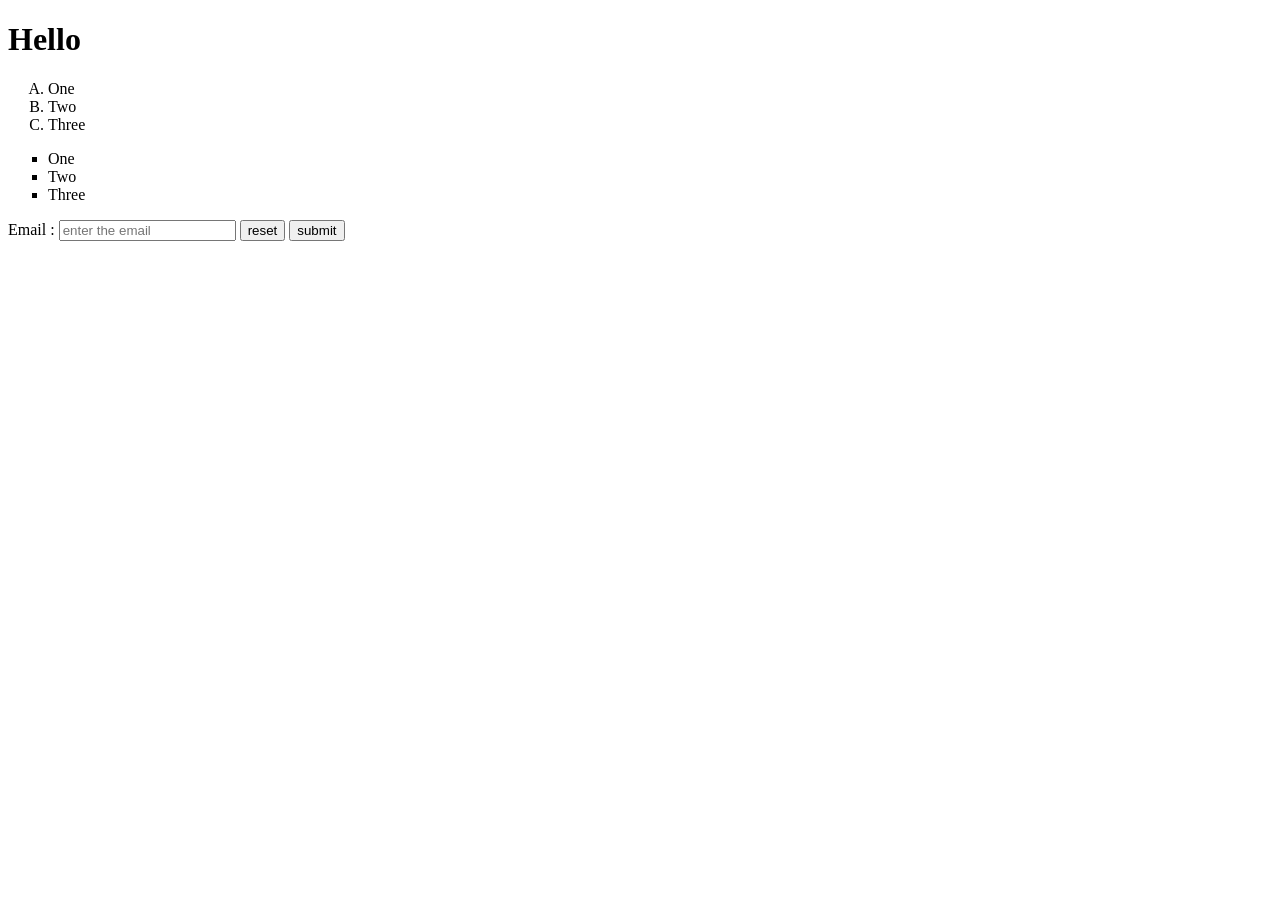
==== day3/index.html @ 283716be "Practiced HTML" ====
<!DOCTYPE html>
<html lang="en">
<head>
    <meta charset="UTF-8">
    <meta name="viewport" content="width=device-width, initial-scale=1.0">
    <title>Day 3 HTML</title>
</head>
<body>
    <h1>Hello</h1>
    <ol type="A">
        <li>One</li>
        <li>Two</li>
        <li>Three</li>
    </ol>
   <ul type="square">
        <li>One</li>
        <li>Two</li>
        <li>Three</li>
    </ul>
    <form>
        <label for="mail"> Email : </label>  <input type="email" placeholder="enter the email" id="mail"/>
        <button type="reset">reset</button>
        <button type="submit">submit</button>
    </form>
    <br>
</body>
</html>
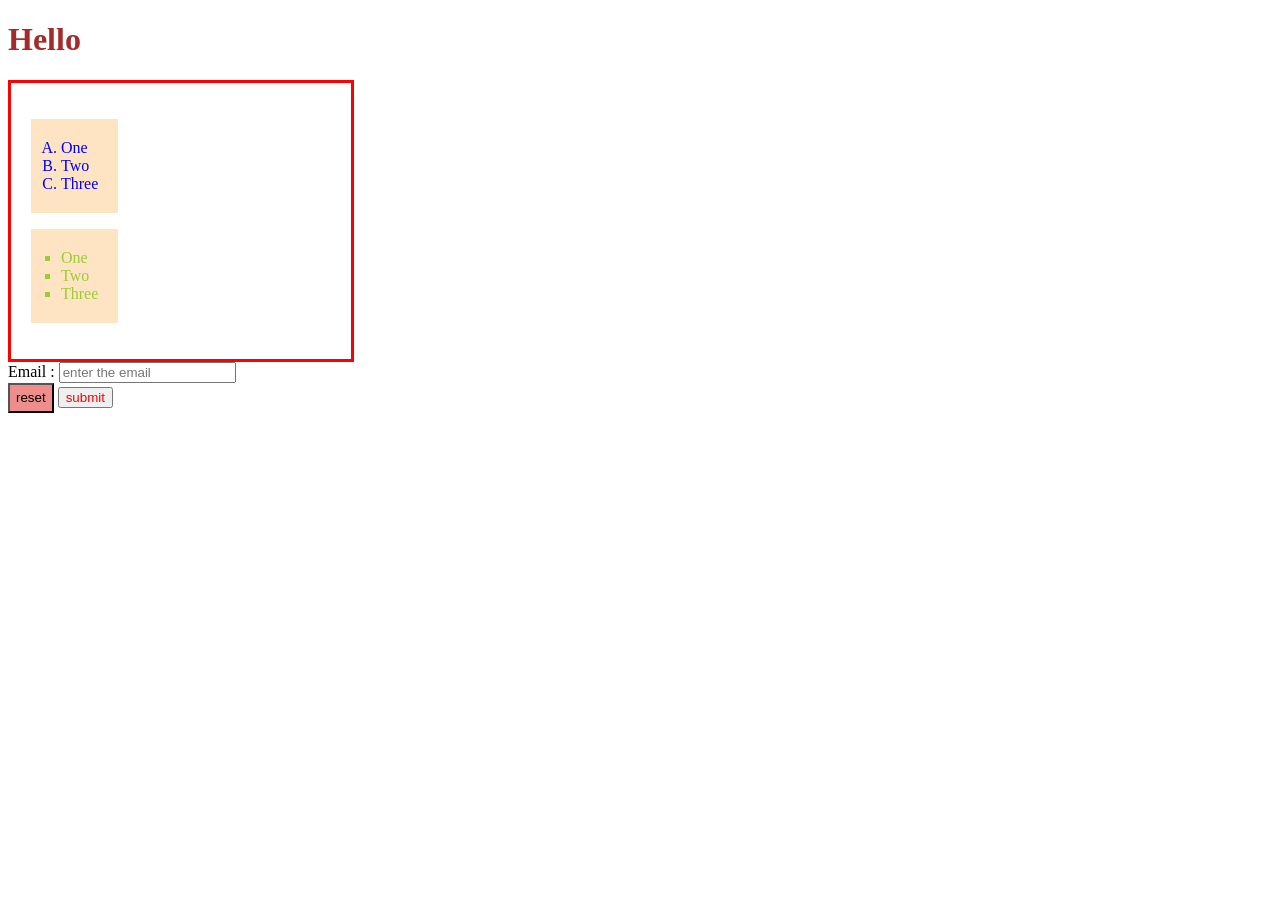
==== commit 21ebee6b: "Practiced CSS" ====
--- a/day3/index.html
+++ b/day3/index.html
@@ -4,22 +4,31 @@
     <meta charset="UTF-8">
     <meta name="viewport" content="width=device-width, initial-scale=1.0">
     <title>Day 3 HTML</title>
+    <link rel="stylesheet" href="/day3/index.css"/>
 </head>
+<style>
+    button{
+        color: #f30000;
+    }
+</style>
 <body>
     <h1>Hello</h1>
-    <ol type="A">
-        <li>One</li>
-        <li>Two</li>
-        <li>Three</li>
-    </ol>
-   <ul type="square">
-        <li>One</li>
-        <li>Two</li>
-        <li>Three</li>
-    </ul>
+    <div>
+        <ol type="A" class="list">
+            <li>One</li>
+            <li>Two</li>
+            <li>Three</li>
+        </ol>
+        <ul type="square" id="list">
+            <li>One</li>
+            <li>Two</li>
+            <li>Three</li>
+        </ul>
+    </div>
     <form>
         <label for="mail"> Email : </label>  <input type="email" placeholder="enter the email" id="mail"/>
-        <button type="reset">reset</button>
+        <br>
+        <button type="reset" style="color: rgb(0, 0, 0); background-color: rgb(239, 140, 140);height: 30px;">reset</button>
         <button type="submit">submit</button>
     </form>
     <br>
--- a/day3/index.css
+++ b/day3/index.css
@@ -0,0 +1,31 @@
+h1{
+    color: brown;
+}
+
+.list{
+    color: blue;
+}
+
+#list{
+    color:yellowgreen
+}
+
+
+ul,ol{
+    background-color: bisque;
+    width: max-content;
+
+    padding: 20px;
+    padding-left: 30px;
+
+    border-color: red;
+}
+
+div{
+    border: 3px solid;
+    border-color: red;
+    width:300px;
+    position:relative;
+    padding: 20px;
+    flex-direction: column;
+}
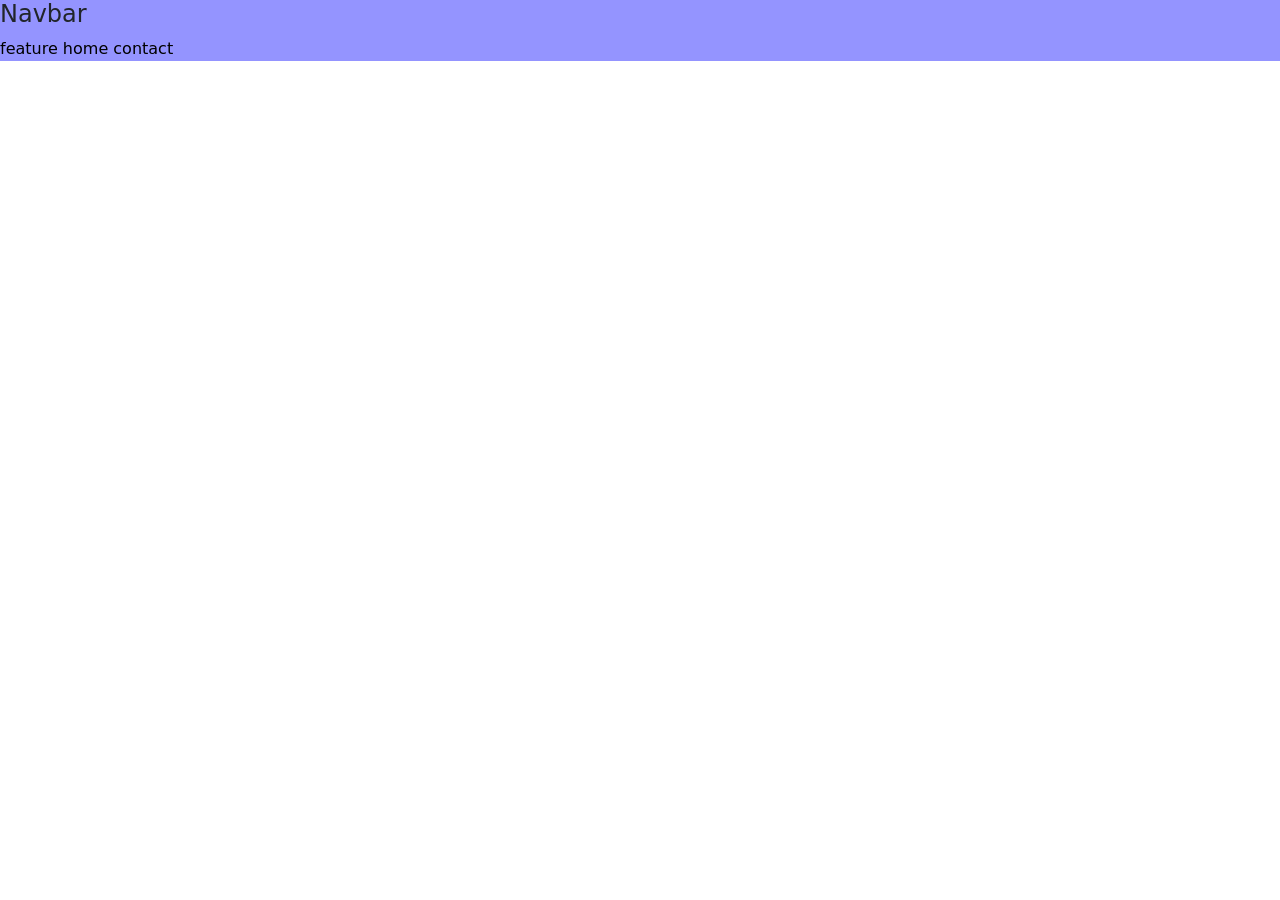
==== commit a3d984b6: "implemented bootstrap navbar" ====
--- a/day3/index.html
+++ b/day3/index.html
@@ -4,15 +4,16 @@
     <meta charset="UTF-8">
     <meta name="viewport" content="width=device-width, initial-scale=1.0">
     <title>Day 3 HTML</title>
-    <link rel="stylesheet" href="/day3/index.css"/>
+    <!-- <link rel="stylesheet" href="/day3/index.css"/> -->
+    <link href="https://cdn.jsdelivr.net/npm/bootstrap@5.3.8/dist/css/bootstrap.min.css" rel="stylesheet" integrity="sha384-sRIl4kxILFvY47J16cr9ZwB07vP4J8+LH7qKQnuqkuIAvNWLzeN8tE5YBujZqJLB" crossorigin="anonymous">
 </head>
 <style>
-    button{
-        color: #f30000;
+    div{
+        background-color: rgb(148, 148, 255);
     }
 </style>
 <body>
-    <h1>Hello</h1>
+    <!-- <h1>Hello</h1>
     <div>
         <ol type="A" class="list">
             <li>One</li>
@@ -32,5 +33,32 @@
         <button type="submit">submit</button>
     </form>
     <br>
+
+
+    <div class="container" >
+        <div class="row">
+            <div class="col-6" style="background-color: #ff0303; text-align: center;">
+                <h1>hello</h1>
+            </div>
+            <div class="col-6"style="background-color:aqua; text-align: center;">
+                <h1>hii</h1>
+            </div>
+        </div>
+    </div>
+
+    <button class="bg-primary">
+        button
+    </button>
+
+
+    <a href="/day3/new.html" target="_blank">
+        new tab
+    </a> -->
+    <div>
+        <h4>Navbar</h4>
+        <a href="/day3/feature.html" style="text-decoration: none; color: black;">feature</a>
+        <a href="/day3/index.html" style="text-decoration: none; color: black;">home</a>
+        <a href="/day3/contact.html" style="text-decoration: none; color: black;">contact</a>
+    </div>
 </body>
 </html>
--- a/day3/index.css
+++ b/day3/index.css
@@ -22,6 +22,7 @@
 }
 
 div{
+    text-align: center;
     border: 3px solid;
     border-color: red;
     width:300px;
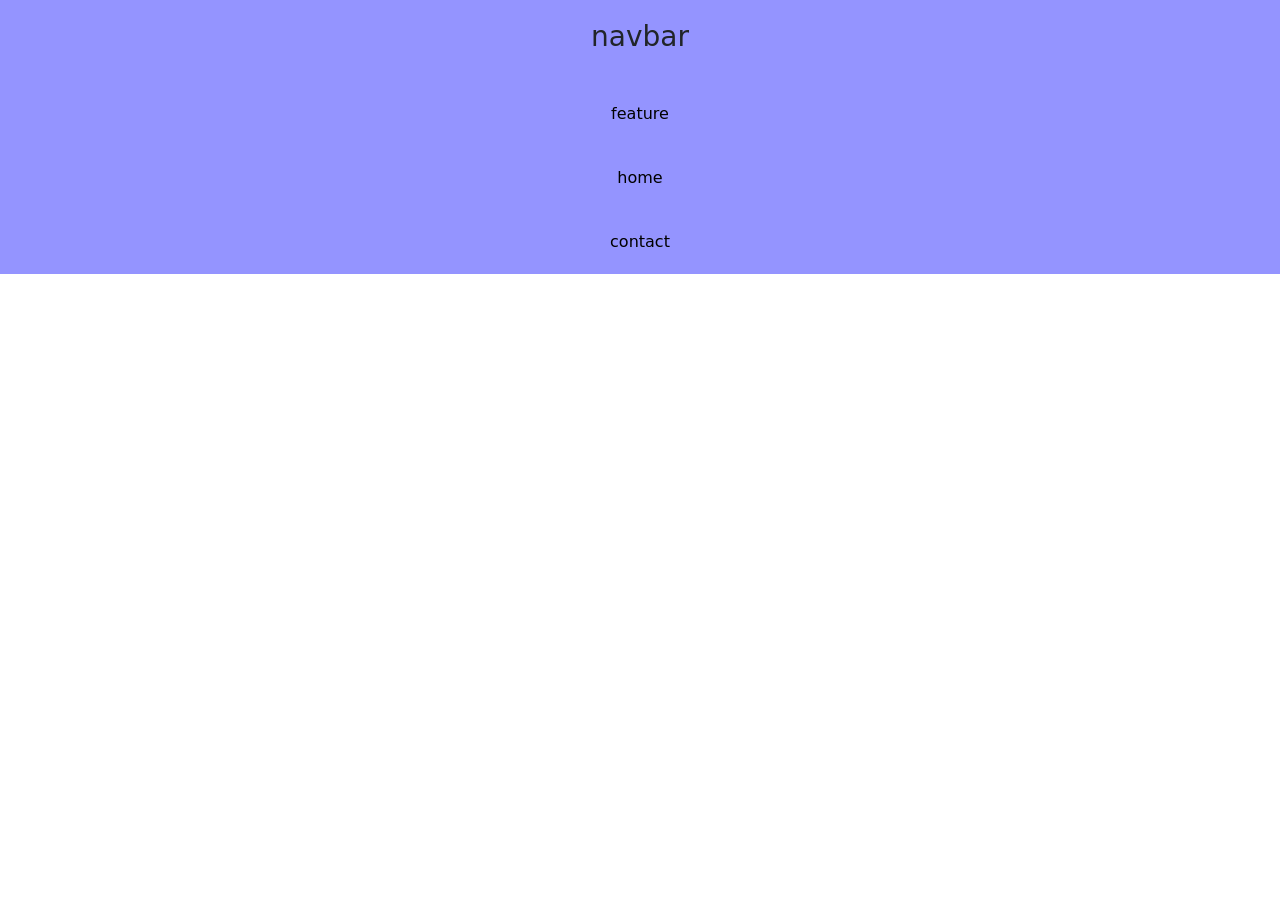
==== commit f19f80c7: "implemented bootstrap navbar" ====
--- a/day3/index.html
+++ b/day3/index.html
@@ -10,6 +10,17 @@
 <style>
     div{
         background-color: rgb(148, 148, 255);
+        display:flex;
+        text-align: center;
+    }
+    a{
+        padding-left: 20px;
+        padding-top: 10px;
+        padding:20px
+    }
+    h3{
+        padding-left: 20px;
+        padding:20px
     }
 </style>
 <body>
@@ -54,11 +65,11 @@
     <a href="/day3/new.html" target="_blank">
         new tab
     </a> -->
-    <div>
-        <h4>Navbar</h4>
-        <a href="/day3/feature.html" style="text-decoration: none; color: black;">feature</a>
+    <div class="navbar-nav">
+        <h3>navbar</h3>
+        <a href="/day3/feature.html" style="text-decoration: none; color: black;" target="_blank">feature</a>
         <a href="/day3/index.html" style="text-decoration: none; color: black;">home</a>
-        <a href="/day3/contact.html" style="text-decoration: none; color: black;">contact</a>
+        <a href="/day3/contact.html" style="text-decoration: none; color: black;" target="_blank">contact</a>
     </div>
 </body>
 </html>
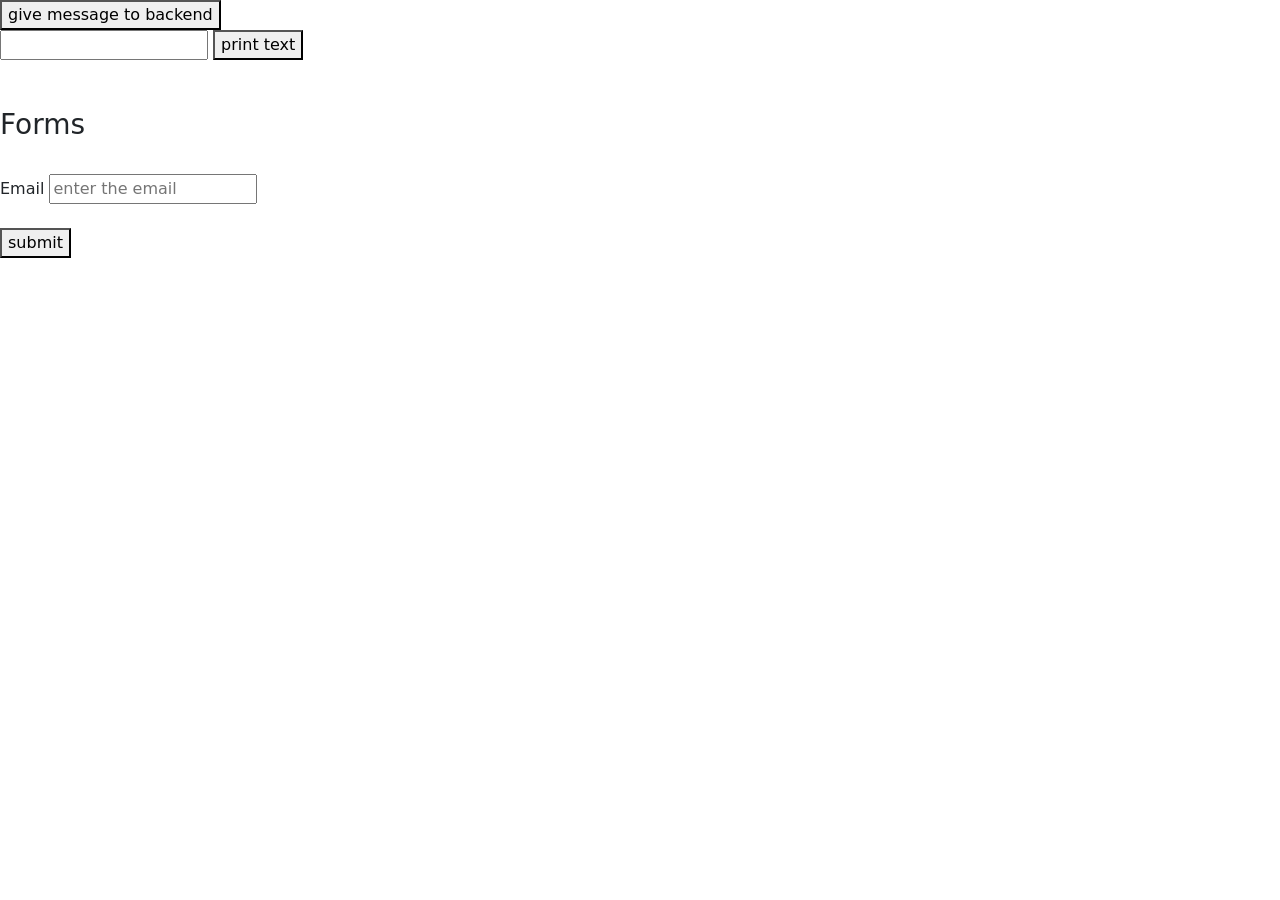
==== commit d9929508: "JS started" ====
--- a/day3/index.html
+++ b/day3/index.html
@@ -8,7 +8,7 @@
     <link href="https://cdn.jsdelivr.net/npm/bootstrap@5.3.8/dist/css/bootstrap.min.css" rel="stylesheet" integrity="sha384-sRIl4kxILFvY47J16cr9ZwB07vP4J8+LH7qKQnuqkuIAvNWLzeN8tE5YBujZqJLB" crossorigin="anonymous">
 </head>
 <style>
-    div{
+    /* div{
         background-color: rgb(148, 148, 255);
         display:flex;
         text-align: center;
@@ -21,7 +21,7 @@
     h3{
         padding-left: 20px;
         padding:20px
-    }
+    } */
 </style>
 <body>
     <!-- <h1>Hello</h1>
@@ -65,11 +65,63 @@
     <a href="/day3/new.html" target="_blank">
         new tab
     </a> -->
-    <div class="navbar-nav">
+    <!-- <div>
         <h3>navbar</h3>
         <a href="/day3/feature.html" style="text-decoration: none; color: black;" target="_blank">feature</a>
         <a href="/day3/index.html" style="text-decoration: none; color: black;">home</a>
         <a href="/day3/contact.html" style="text-decoration: none; color: black;" target="_blank">contact</a>
     </div>
+
+
+    <form>
+        <input type="text" placeholder="enter the text" id="text"/>
+        <button type="submit" id="btn">submit</button>
+    </form> -->
+
+    <button id="btn"> give message to backend</button>
+    <div>
+        <input type="text" id="txt"/>
+        <button id="print-txt">print text</button>
+    </div>
+
+    <br>
+    <br>
+    <h3>Forms</h3>
+    <br>
+    
+    <form id="form">
+        <label for="email">Email</label>
+        <input type="email" placeholder="enter the email" id="email"/>
+        <br><br>
+
+        <button type="submit" id="submit-btn">submit</button>
+    </form>
+
 </body>
-</html>+
+<script>
+    // let num=0
+    // console.log(num)
+    function clicked(){
+        console.log("Clicked")
+    }
+    document.getElementById("btn").addEventListener("click",clicked)
+    
+    const message = document.querySelector("#txt")
+    function printText(){
+        console.log(message.value)
+    }
+    document.getElementById("print-txt").addEventListener("click",printText)
+
+
+    const email = document.querySelector("#email")
+    function getMail(event){
+        event.preventDefault()
+        console.log(email.value)
+    }
+
+    document.getElementById("form").addEventListener("submit",getMail)
+    
+</script>
+</html>
+
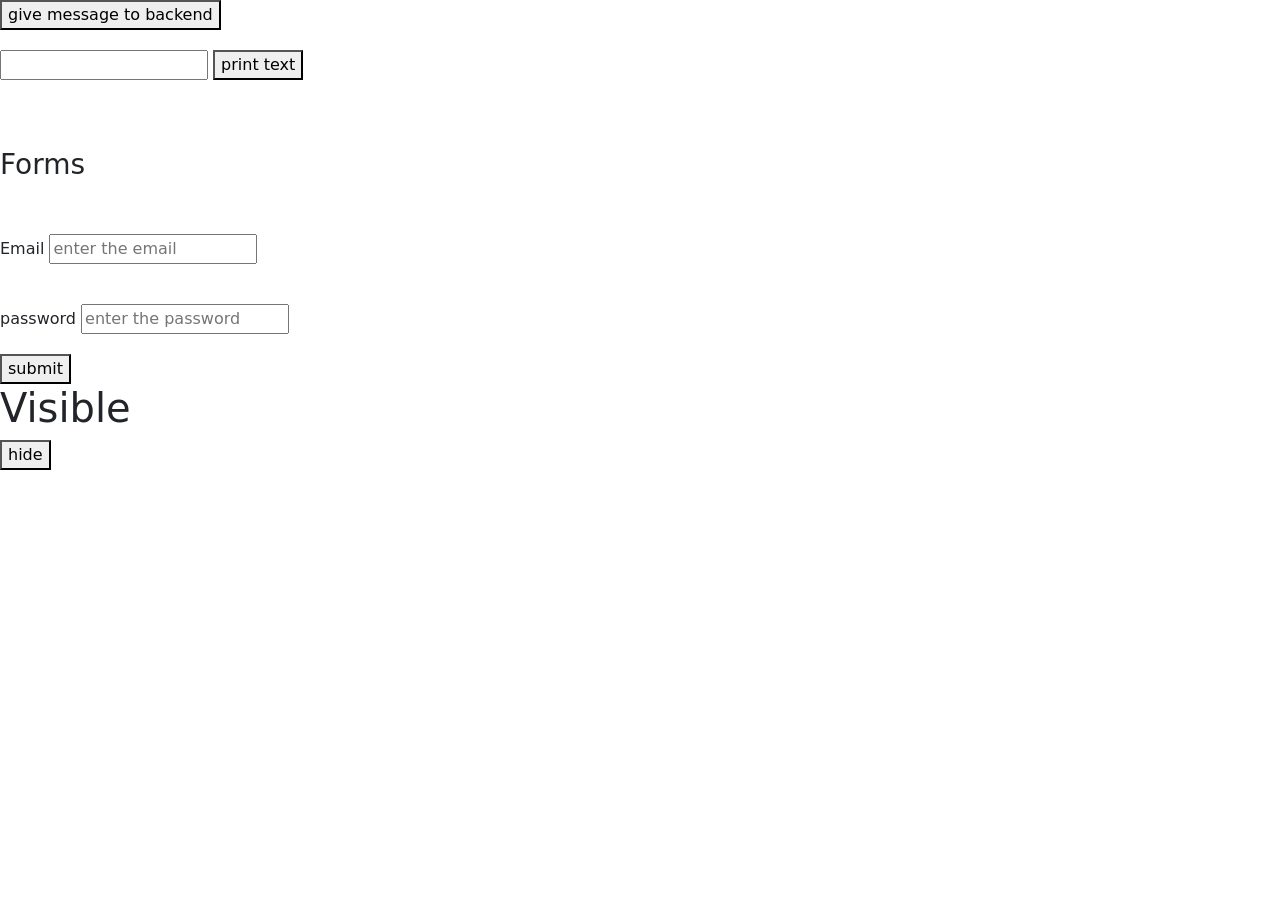
==== commit c4a48fe1: "implemented JQuer" ====
--- a/day3/index.html
+++ b/day3/index.html
@@ -6,13 +6,16 @@
     <title>Day 3 HTML</title>
     <!-- <link rel="stylesheet" href="/day3/index.css"/> -->
     <link href="https://cdn.jsdelivr.net/npm/bootstrap@5.3.8/dist/css/bootstrap.min.css" rel="stylesheet" integrity="sha384-sRIl4kxILFvY47J16cr9ZwB07vP4J8+LH7qKQnuqkuIAvNWLzeN8tE5YBujZqJLB" crossorigin="anonymous">
+   <script src="https://code.jquery.com/jquery-3.7.1.min.js"></script>
+    <!-- <script src="https://jquery.com" integrity="sha256-/JqT3SQfawRcv/BIHPThkBvs0OEvtFFmqPF/lYI/Cxo=" crossorigin="anonymous"></script> -->
 </head>
 <style>
-    /* div{
-        background-color: rgb(148, 148, 255);
-        display:flex;
-        text-align: center;
+    div{
+        padding-top: 20px;
+        padding-bottom: 20px;
     }
+   
+    /*
     a{
         padding-left: 20px;
         padding-top: 10px;
@@ -90,18 +93,24 @@
     <br>
     
     <form id="form">
-        <label for="email">Email</label>
-        <input type="email" placeholder="enter the email" id="email"/>
-        <br><br>
+        <div>
+            <label for="email">Email</label>
+            <input type="email" placeholder="enter the email" id="email"/>
+        </div>
+        <div>
+            <label> password</label>
+            <input type="password" placeholder="enter the password" id="password"/>
+        </div>
+        <button type="submit" id="submit-btn" onclick="alert('The button is clicked')">submit</button>
+    </form>
 
-        <button type="submit" id="submit-btn">submit</button>
-    </form>
+    <h1 id="visi-txt">Visible</h1>
+    <button id="toggle-btn">hide</button>
 
 </body>
 
 <script>
-    // let num=0
-    // console.log(num)
+
     function clicked(){
         console.log("Clicked")
     }
@@ -121,7 +130,15 @@
     }
 
     document.getElementById("form").addEventListener("submit",getMail)
+
+
+    //j query
+
+    $("#toggle-btn").click(function(){
+        $("#visi-txt").hide()
+    });
     
 </script>
+
 </html>
 
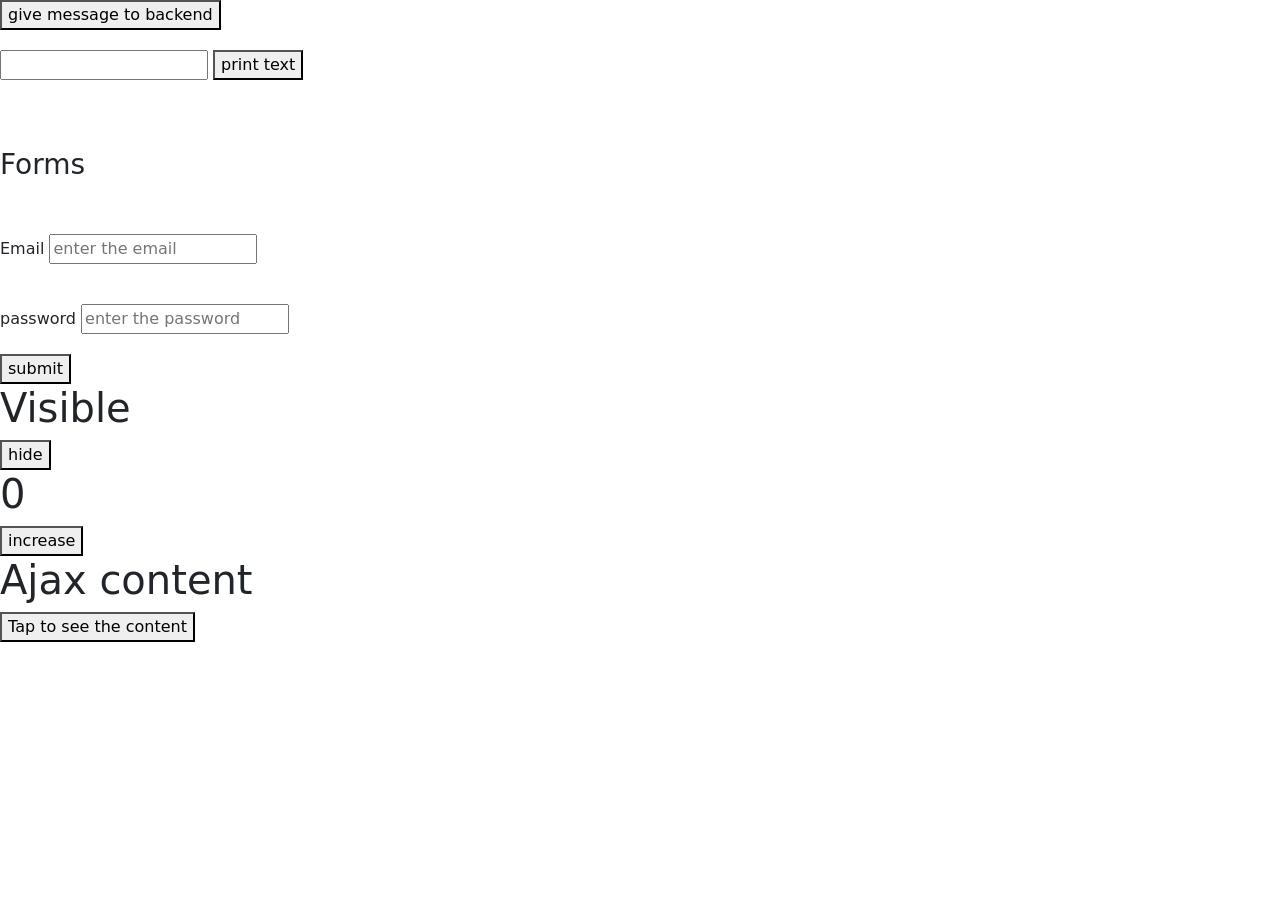
==== commit 7567c30c: "Day 3 assessment completed" ====
--- a/day3/index.html
+++ b/day3/index.html
@@ -107,10 +107,16 @@
     <h1 id="visi-txt">Visible</h1>
     <button id="toggle-btn">hide</button>
 
+    <h1 id="count-h1"><span id="count">0</span></h1>
+    <button id="count-btn">increase</button>
+
+    <h1 id="ajax-content">Ajax content</h1>
+    <button id="ajax-btn">Tap to see the content</button>
 </body>
 
 <script>
 
+    let count =0
     function clicked(){
         console.log("Clicked")
     }
@@ -132,11 +138,45 @@
     document.getElementById("form").addEventListener("submit",getMail)
 
 
+    
+    const getDetails = function(event){
+
+        event.preventDefault()
+
+        const email1 = document.getElementById("email").value
+        const password = document.getElementById("password").value
+
+        const data = {
+            
+            email : email1,
+            password : password
+        }
+        console.log(data)
+    }
+    document.getElementById("form").addEventListener("submit",getDetails)
+
+
+    const increaseCount=function(){
+        count++
+        document.getElementById("count").textContent=count
+    }
+    document.getElementById("count-btn").addEventListener("click",increaseCount)
+
     //j query
+    $("#toggle-btn").click(function(){
+        $("#visi-txt").toggle();
 
-    $("#toggle-btn").click(function(){
-        $("#visi-txt").hide()
+        if ($("#visi-txt").is(":visible")) {
+            $(this).text("Hide");
+        } else {
+            $(this).text("Show");
+        }
     });
+
+    $('#ajax-btn').click(function(){
+        $("#ajax-content").toggle()
+        $("#ajax-content").load("/day2/assessments/sample.txt")
+    })
     
 </script>
 
